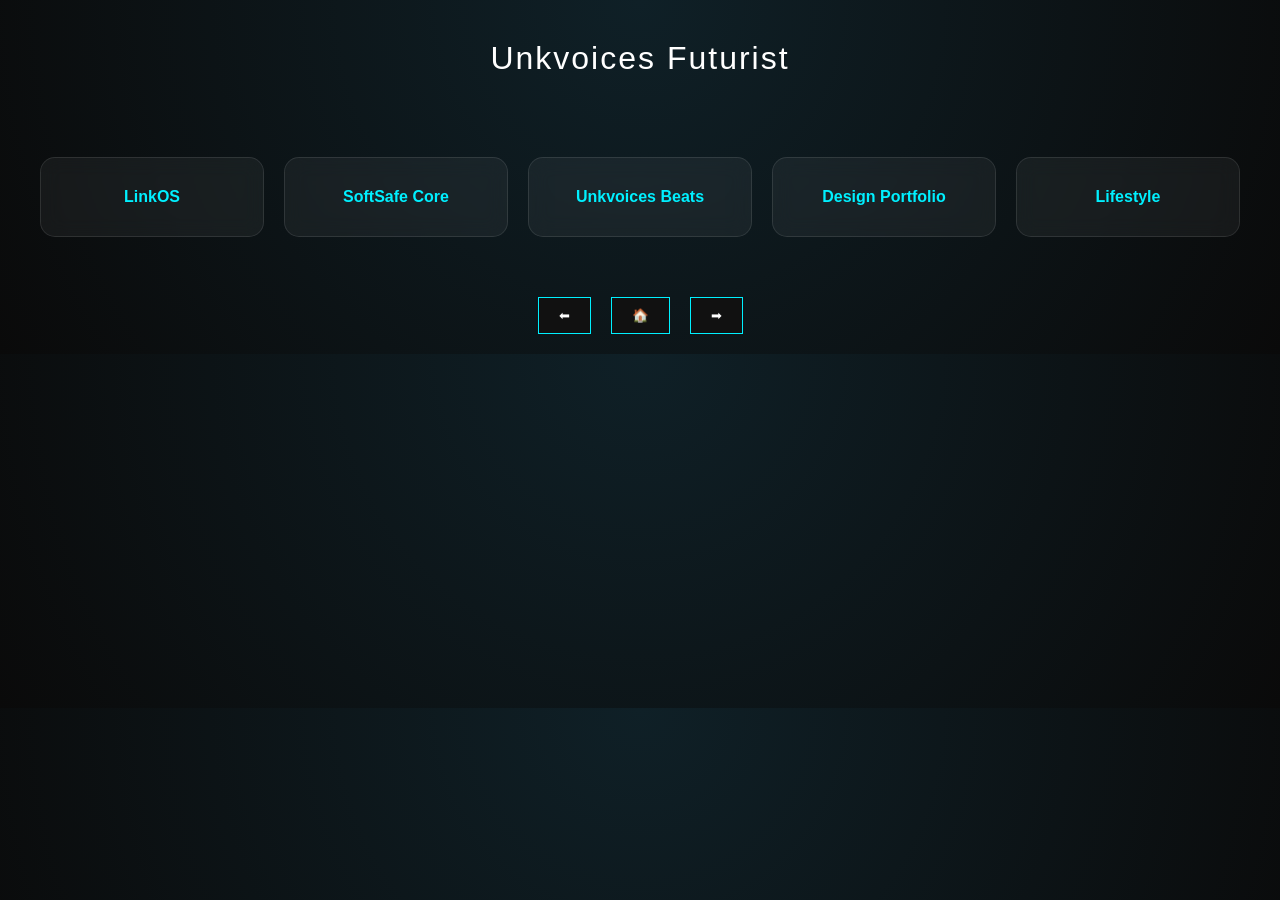
==== index.html @ f854908a "Add initial site layout, styles, and nav scripts Add a basic static site: index.html (pt) with a hea" ====
<!DOCTYPE html>
<html lang="pt">
<head>
<meta charset="UTF-8">
<meta name="viewport" content="width=device-width, initial-scale=1.0">
<title>Unkvoices Futurist</title>
<link rel="stylesheet" href="/assets/css/style.css">
<script src="/assets/js/script.js"></script>
</head>
<body>

<header>Unkvoices Futurist</header>

<main>

<div class="grid">
  <div class="card"><a href="/linkos/">LinkOS</a></div>
  <div class="card"><a href="/softsafe/">SoftSafe Core</a></div>
  <div class="card"><a href="/beats/">Unkvoices Beats</a></div>
  <div class="card"><a href="/portfolio-design/">Design Portfolio</a></div>
  <div class="card"><a href="/lifestyle/">Lifestyle</a></div>
</div>

</main>

<div class="nav">
<button onclick="goBack()">⬅</button>
<button onclick="goHome()">🏠</button>
<button onclick="goForward()">➡</button>
</div>

</body>
</html>
---- assets/css/style.css ----
body {
  margin:0;
  font-family: 'Segoe UI', sans-serif;
  background: radial-gradient(circle at top, #0f2027, #0a0a0a);
  color:#fff;
}

header {
  text-align:center;
  padding:40px;
  font-size:2rem;
  letter-spacing:2px;
}

.grid {
  display:grid;
  grid-template-columns: repeat(auto-fit, minmax(200px,1fr));
  gap:20px;
  padding:40px;
}

.card {
  background: rgba(255,255,255,0.05);
  backdrop-filter: blur(10px);
  border:1px solid rgba(255,255,255,0.1);
  padding:30px;
  text-align:center;
  border-radius:15px;
  transition:0.3s;
}

.card:hover {
  transform: translateY(-10px) scale(1.05);
  border-color:#00f0ff;
}

a {
  color:#00f0ff;
  text-decoration:none;
  font-weight:bold;
}

.nav {
  display:flex;
  justify-content:center;
  gap:20px;
  padding:20px;
}

button {
  background:#111;
  color:#fff;
  border:1px solid #00f0ff;
  padding:10px 20px;
  cursor:pointer;
}
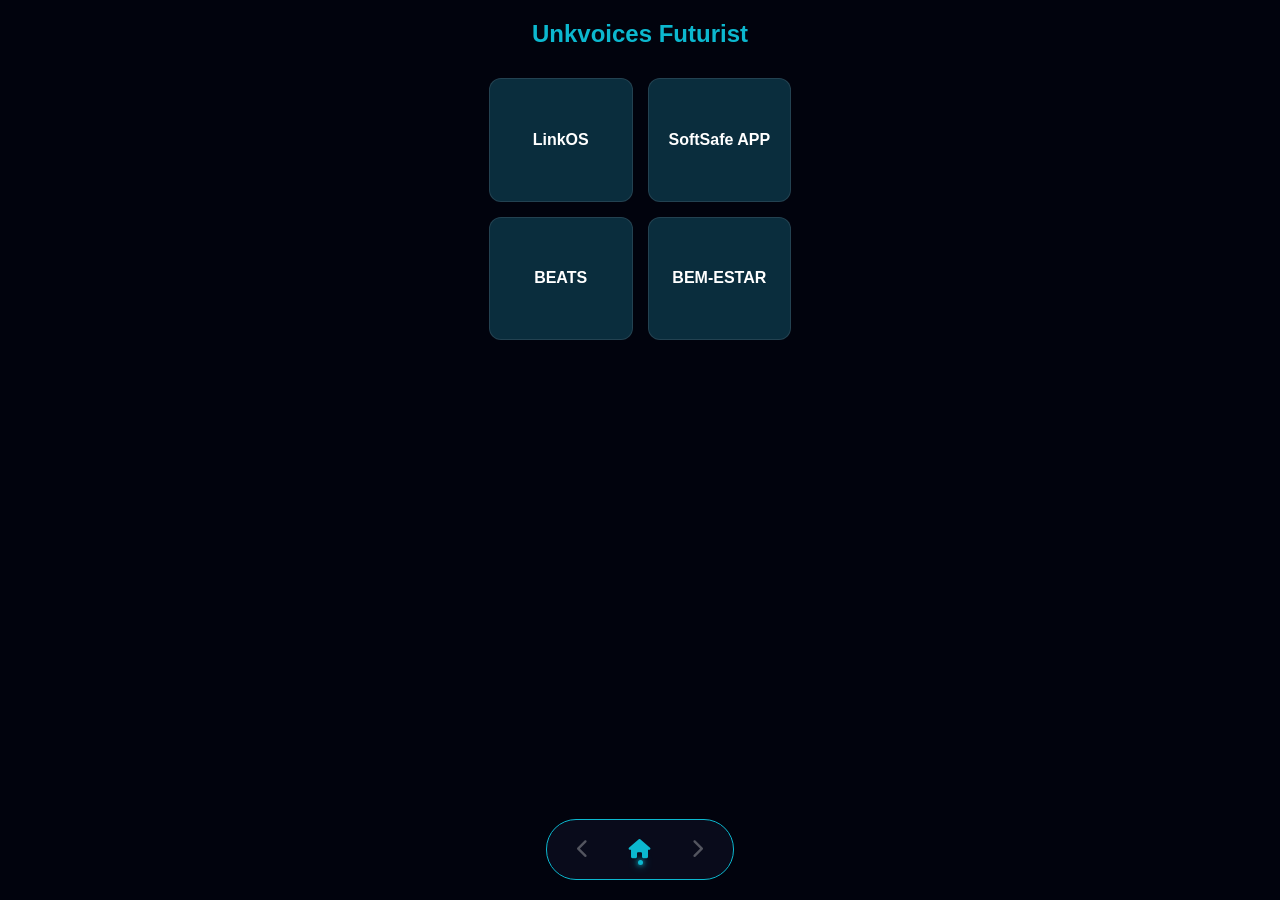
==== commit 6ce81f2c: "navbar" ====
--- a/index.html
+++ b/index.html
@@ -1,34 +1,42 @@
+<!doctype html>
+<html lang="pt">
+  <head>
+    <meta charset="UTF-8" />
+    <meta name="viewport" content="width=device-width, initial-scale=1.0" />
+    <title>Unkvoices Futurist</title>
+    <link
+      rel="stylesheet"
+      href="https://cdnjs.cloudflare.com/ajax/libs/font-awesome/6.5.1/css/all.min.css"
+    />
+    <link rel="stylesheet" href="/assets/css/style.css" />
+    <script src="/assets/js/script.js"></script>
+  </head>
+  <body>
+    <header>Unkvoices Futurist</header>
 
-<!DOCTYPE html>
-<html lang="pt">
-<head>
-<meta charset="UTF-8">
-<meta name="viewport" content="width=device-width, initial-scale=1.0">
-<title>Unkvoices Futurist</title>
-<link rel="stylesheet" href="/assets/css/style.css">
-<script src="/assets/js/script.js"></script>
-</head>
-<body>
-
-<header>Unkvoices Futurist</header>
-
-<main>
-
-<div class="grid">
-  <div class="card"><a href="/linkos/">LinkOS</a></div>
-  <div class="card"><a href="/softsafe/">SoftSafe Core</a></div>
-  <div class="card"><a href="/beats/">Unkvoices Beats</a></div>
-  <div class="card"><a href="/portfolio-design/">Design Portfolio</a></div>
-  <div class="card"><a href="/lifestyle/">Lifestyle</a></div>
-</div>
-
-</main>
-
-<div class="nav">
-<button onclick="goBack()">⬅</button>
-<button onclick="goHome()">🏠</button>
-<button onclick="goForward()">➡</button>
-</div>
-
-</body>
+    <main>
+      <div class="grid">
+        <div class="card">
+          <a href="/linkos/">
+            <span>LinkOS</span>
+          </a>
+        </div>
+        <div class="card">
+          <a href="/softsafe/">
+            <span>SoftSafe APP</span>
+          </a>
+        </div>
+        <div class="card">
+          <a href="/beats/">
+            <span>BEATS</span>
+          </a>
+        </div>
+        <div class="card">
+          <a href="/lifestyle/">
+            <span> BEM-ESTAR</span>
+          </a>
+        </div>
+      </div>
+    </main>
+  </body>
 </html>
--- a/assets/css/style.css
+++ b/assets/css/style.css
@@ -1,57 +1,164 @@
+:root {
+  --bg-color: #01030d;
+  --accent-color: #0cb8cf;
+  --card-bg: rgba(12, 53, 70, 0.86);
+  --text-color: #e1e2e3;
+}
 
 body {
-  margin:0;
-  font-family: 'Segoe UI', sans-serif;
-  background: radial-gradient(circle at top, #0f2027, #0a0a0a);
-  color:#fff;
+  background-color: var(--bg-color);
+  color: var(--text-color);
+  font-family: 'Poppins', sans-serif;
+  margin: 0;
+  padding: 20px;
+  display: flex;
+  flex-direction: column;
+  align-items: center;
 }
 
 header {
-  text-align:center;
-  padding:40px;
-  font-size:2rem;
-  letter-spacing:2px;
+  font-size: 1.5rem;
+  font-weight: bold;
+  margin-bottom: 30px;
+  color: var(--accent-color);
 }
 
+/* Grade de 2 colunas e Quadrada */
 .grid {
-  display:grid;
-  grid-template-columns: repeat(auto-fit, minmax(200px,1fr));
-  gap:20px;
-  padding:40px;
+  display: grid;
+  grid-template-columns: repeat(2, 1fr);
+  /* Máximo 2 colunas */
+  gap: 15px;
+  width: 100%;
+  max-width: 400px;
+  /* Ajuste conforme necessário */
 }
 
 .card {
-  background: rgba(255,255,255,0.05);
-  backdrop-filter: blur(10px);
-  border:1px solid rgba(255,255,255,0.1);
-  padding:30px;
-  text-align:center;
-  border-radius:15px;
-  transition:0.3s;
+  background: var(--card-bg);
+  border: 1px solid rgba(255, 255, 255, 0.1);
+  border-radius: 12px;
+  aspect-ratio: 1 / 1;
+  padding: 10px 20px;
+  /* Força o formato quadrado */
+  display: flex;
+  align-items: center;
+  justify-content: center;
+  transition: transform 0.2s, border-color 0.2s;
 }
 
 .card:hover {
-  transform: translateY(-10px) scale(1.05);
-  border-color:#00f0ff;
+  transform: translateY(-5px);
+  border-color: var(--accent-color);
 }
 
-a {
-  color:#00f0ff;
-  text-decoration:none;
-  font-weight:bold;
+.card a {
+  text-decoration: none;
+  color: white;
+  font-weight: 600;
+  text-align: center;
+  width: 100%;
+  height: 100%;
+  display: flex;
+  align-items: center;
+  justify-content: center;
 }
 
+/* Barra de Navegação Flutuante */
 .nav {
-  display:flex;
-  justify-content:center;
-  gap:20px;
-  padding:20px;
+  position: fixed;
+  bottom: 20px;
+  display: flex;
+  gap: 20px;
+  background: rgba(10, 13, 29, 0.9);
+  padding: 10px 20px;
+  border-radius: 30px;
+  border: 1px solid var(--accent-color);
+  -webkit-backdrop-filter: blur(10px);
+  backdrop-filter: blur(10px);
 }
 
-button {
-  background:#111;
-  color:#fff;
-  border:1px solid #00f0ff;
-  padding:10px 20px;
-  cursor:pointer;
+.nav button {
+  background: none;
+  border: none;
+  color: white;
+  position: relative;
+  /* Necessário para posicionar a bolinha neon */
+  font-size: 1.2rem;
+  cursor: pointer;
+  padding: 10px;
+  display: flex;
+  /* Transforma o botão em um container flex */
+  align-items: center;
+  /* Centraliza o ícone verticalmente */
+  justify-content: center;
+  /* Centraliza o ícone horizontalmente */
+  transition: color 0.2s;
 }
+
+.nav button.active {
+  color: var(--accent-color);
+  pointer-events: none;
+  /* Desativa o clique pois já estamos na Home */
+}
+
+/* Bolinha neon abaixo do ícone ativo */
+.nav button.active::after {
+  content: '';
+  position: absolute;
+  bottom: 4px;
+  width: 5px;
+  height: 5px;
+  background-color: var(--accent-color);
+  border-radius: 50%;
+  box-shadow: 0 0 10px var(--accent-color), 0 0 5px var(--accent-color);
+}
+
+.nav button:disabled {
+  opacity: 0.3;
+  cursor: default;
+  pointer-events: none;
+}
+
+.nav button:hover {
+  color: var(--accent-color);
+}
+
+/* Keyframes para o efeito Glitch sutil */
+@keyframes subtle-glitch {
+
+  0%,
+  90%,
+  100% {
+    transform: translate(0);
+    text-shadow: none;
+  }
+
+  92% {
+    transform: translate(-2px, 1px);
+    text-shadow: 2px 0 rgba(255, 0, 0, 0.3), -2px 0 rgba(0, 255, 255, 0.3);
+  }
+
+  94% {
+    transform: translate(2px, -1px);
+    text-shadow: -2px 0 rgba(255, 0, 0, 0.3), 2px 0 rgba(0, 255, 255, 0.3);
+  }
+
+  96% {
+    transform: translate(-1px, -1px);
+    opacity: 0.8;
+  }
+
+  98% {
+    transform: translate(1px, 1px);
+    text-shadow: 1px 0 var(--accent-color);
+  }
+}
+
+/* Keyframes para o Fade-in sequencial */
+@keyframes cardFadeIn {
+  to {
+    opacity: 1;
+    transform: translateY(0);
+  }
+}
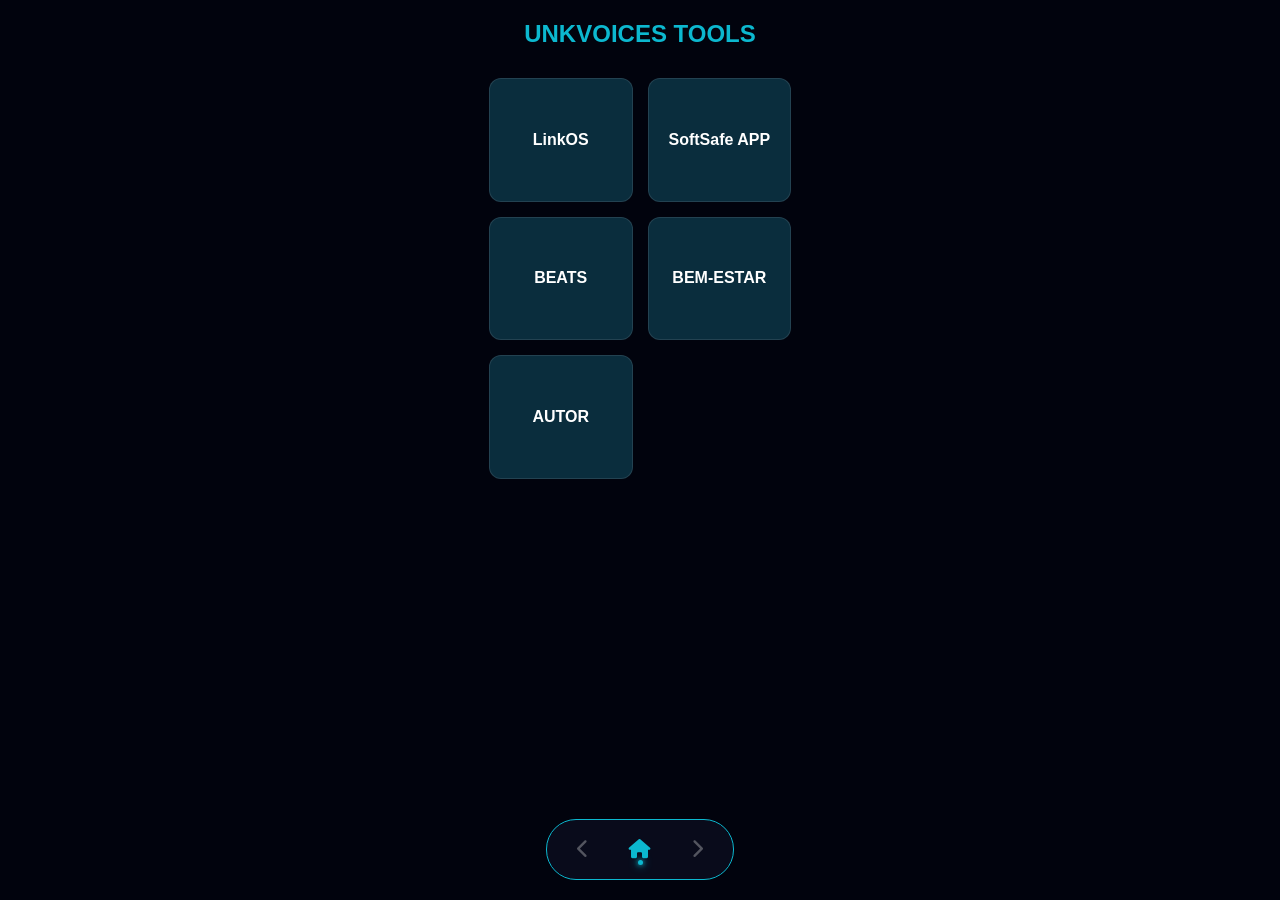
==== commit 595979ec: "00" ====
--- a/index.html
+++ b/index.html
@@ -3,7 +3,7 @@
   <head>
     <meta charset="UTF-8" />
     <meta name="viewport" content="width=device-width, initial-scale=1.0" />
-    <title>Unkvoices Futurist</title>
+    <title>Unkvoices TOOLS</title>
     <link
       rel="stylesheet"
       href="https://cdnjs.cloudflare.com/ajax/libs/font-awesome/6.5.1/css/all.min.css"
@@ -12,30 +12,38 @@
     <script src="/assets/js/script.js"></script>
   </head>
   <body>
-    <header>Unkvoices Futurist</header>
+    <header>UNKVOICES TOOLS</header>
 
     <main>
       <div class="grid">
+        <!-- Adicione mais cards conforme necessário -->
         <div class="card">
-          <a href="/linkos/">
+          <a href="./assets/linkos/">
             <span>LinkOS</span>
           </a>
         </div>
         <div class="card">
-          <a href="/softsafe/">
+          <a href="./assets/softsafe/">
             <span>SoftSafe APP</span>
           </a>
         </div>
         <div class="card">
-          <a href="/beats/">
+          <a href="./assets/beats/">
             <span>BEATS</span>
           </a>
         </div>
+
         <div class="card">
-          <a href="/lifestyle/">
+          <a href="./assets/vivaleve/">
             <span> BEM-ESTAR</span>
           </a>
         </div>
+        <div class="card">
+          <a href="./assets/autor/">
+            <span> AUTOR</span>
+          </a>
+        </div>
+
       </div>
     </main>
   </body>
